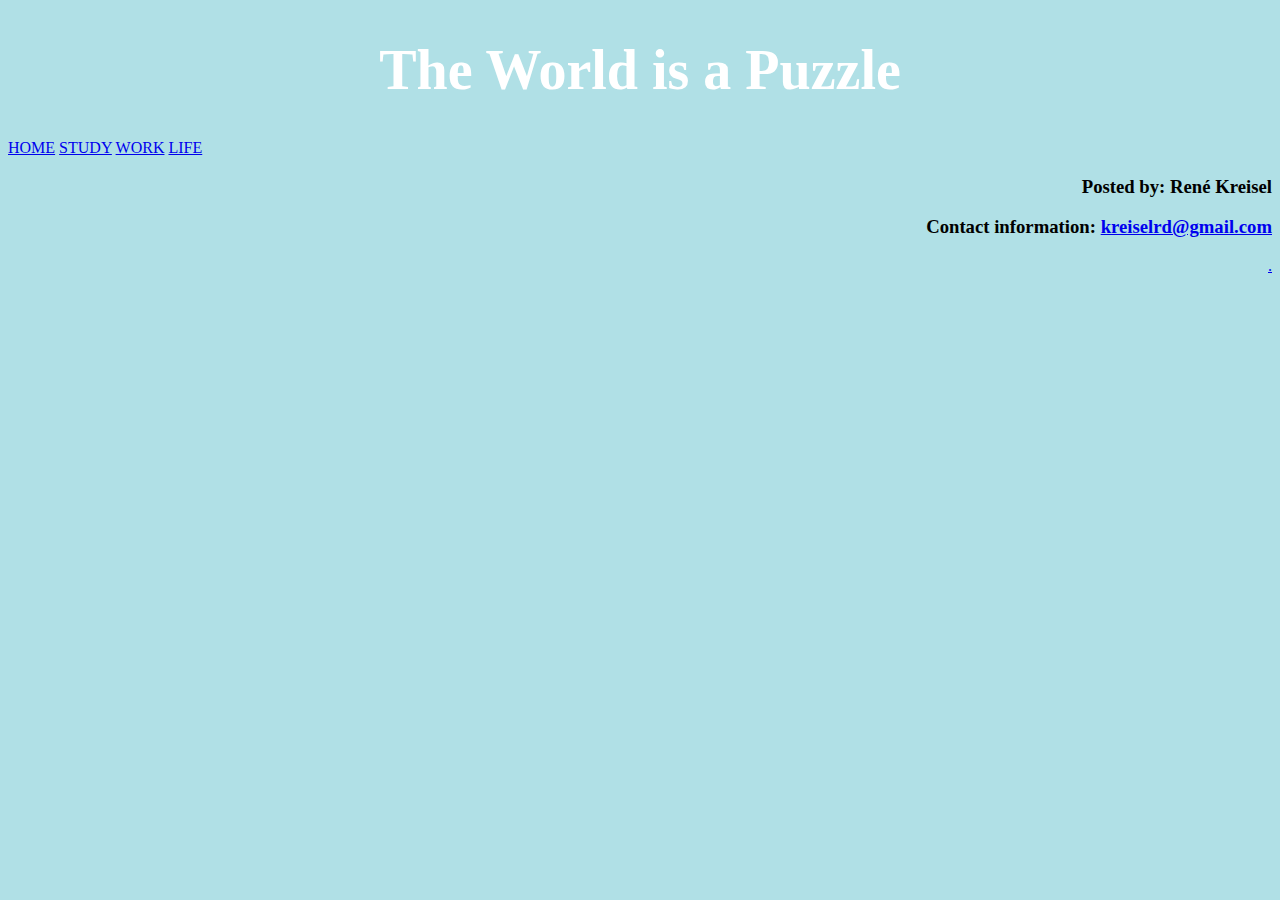
==== index.html @ 0ed1d309 "Frenchify my name" ====
<!DOCTYPE html>
<html>
<head>
	<link rel="stylesheet" href="C:\Users\Rene\projects\Renes_portfolio_site\styles.css">

<style>
body {background-color: powderblue;}
h1   {color: white;
		font-family: "Palatino Linotype", "Book Antiqua", Palatino, serif;
		font-size: 3.5em;
		text-align: center
}
</style>

<h1>The World is a Puzzle</h1>

<div class="vertical-menu">
  <a href="#" class="active">HOME</a>
  <a href="#">STUDY</a>
  <a href="#">WORK</a>
  <a href="#">LIFE</a>
</div> 
 <footer align="right">
   <h3>Posted by: Ren&#233 Kreisel</h3>
  <h3>Contact information: <a href="mailto:kreiselrd@gmail.com">kreiselrd@gmail.com</h3>.</p>
</footer>
</body>
</head>
</html>
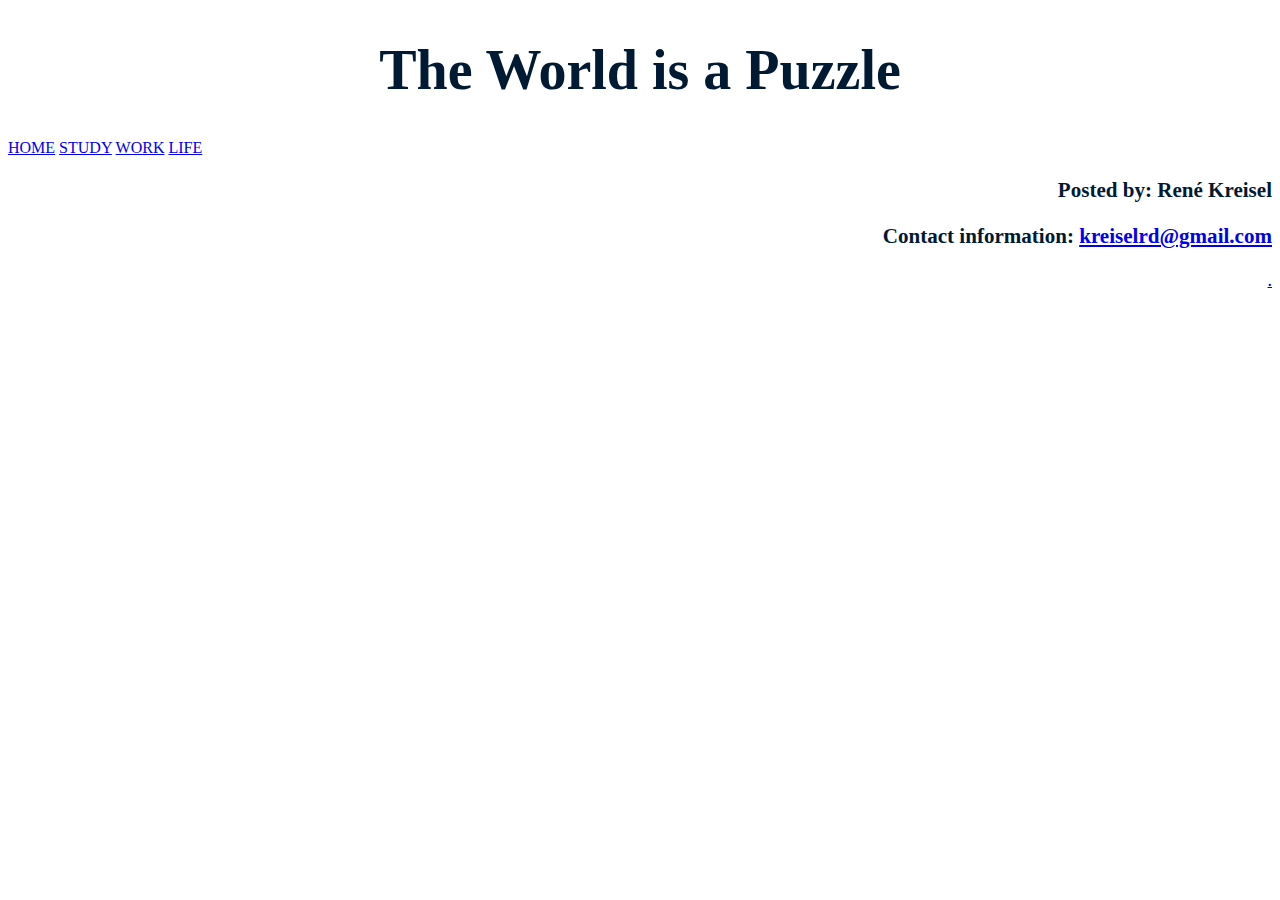
==== commit 219418fb: "Remove background image and color" ====
--- a/index.html
+++ b/index.html
@@ -4,12 +4,18 @@
 	<link rel="stylesheet" href="C:\Users\Rene\projects\Renes_portfolio_site\styles.css">
 
 <style>
-body {background-color: powderblue;}
-h1   {color: white;
+
+h1   {color: #001a33;
 		font-family: "Palatino Linotype", "Book Antiqua", Palatino, serif;
 		font-size: 3.5em;
 		text-align: center
 }
+
+footer  {color: #001a33;
+    font-family: "Palatino Linotype", "Book Antiqua", Palatino, serif;
+    font-size: 18px;
+    text-align: right;}
+
 </style>
 
 <h1>The World is a Puzzle</h1>
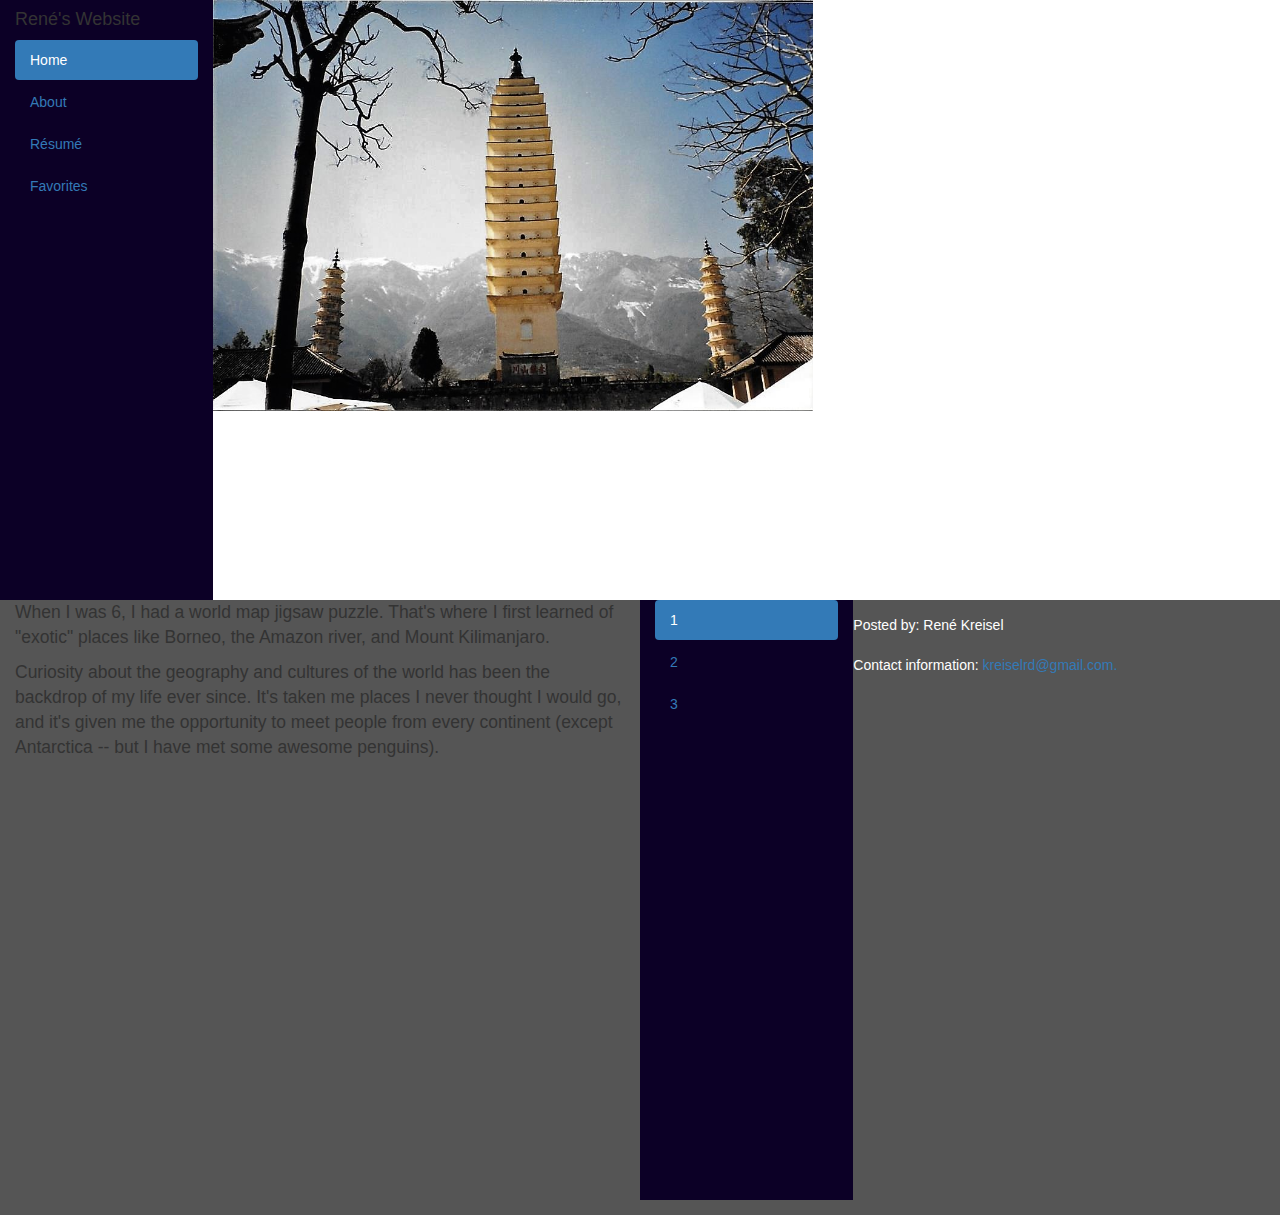
==== commit cbae5f55: "Frustrating attempt to add Bootstrap, which only served to screw up everything else" ====
--- a/index.html
+++ b/index.html
@@ -1,34 +1,77 @@
 <!DOCTYPE html>
-<html>
+<html lang="en">
 <head>
-	<link rel="stylesheet" href="C:\Users\Rene\projects\Renes_portfolio_site\styles.css">
 
-<style>
+  <meta charset="utf-8">
+  <meta name="viewport" content="width=device-width, initial-scale=1">
+  <link rel="stylesheet" href="https://maxcdn.bootstrapcdn.com/bootstrap/3.4.0/css/bootstrap.min.css">
+  <script src="https://ajax.googleapis.com/ajax/libs/jquery/3.3.1/jquery.min.js"></script>
+  <script src="https://maxcdn.bootstrapcdn.com/bootstrap/3.4.0/js/bootstrap.min.js"></script>
 
-h1   {color: #001a33;
-		font-family: "Palatino Linotype", "Book Antiqua", Palatino, serif;
-		font-size: 3.5em;
-		text-align: center
-}
+  	<style>
+ 
+   		 .row.content {height: 600px}
+    
+  		  .sidenav {
+ 	   	  background-color: rgb(12, 0, 38);
+ 	    	 height: 100%;
+ 		   }
+    
+ 	footer {
+      background-color: #555;
+      color: white;
+      padding: 15px;
+      font-size: 100%;
+    }
 
-footer  {color: #001a33;
-    font-family: "Palatino Linotype", "Book Antiqua", Palatino, serif;
-    font-size: 18px;
-    text-align: right;}
+ 	p {font-size: 125%}
 
-</style>
+    @media screen and (max-width: 767px) {
+      .sidenav {
+        height: auto;
+        padding: 15px;
+      }
+      .row.content {height: auto;} 
+    }
+ 
+  </style>
 
-<h1>The World is a Puzzle</h1>
+<body>
 
-<div class="vertical-menu">
-  <a href="#" class="active">HOME</a>
-  <a href="#">STUDY</a>
-  <a href="#">WORK</a>
-  <a href="#">LIFE</a>
-</div> 
- <footer align="right">
-   <h3>Posted by: Ren&#233 Kreisel</h3>
-  <h3>Contact information: <a href="mailto:kreiselrd@gmail.com">kreiselrd@gmail.com</h3>.</p>
+<div class="container-fluid">
+  <div class="row content">
+    <div class="col-sm-2 sidenav">
+      <h4>Ren&#233's Website</h4>
+      <ul class="nav nav-pills nav-stacked">
+        <li class="active"><a href="#section1">Home</a></li>
+        <li><a href="#section2">About</a></li>
+        <li><a href="#section3">R&#233sum&#233</a></li>
+        <li><a href="#section3">Favorites</a></li>
+      </ul><br>
+    </div>
+
+<div class="container-fluid">  
+        <img src="dali.jpg" class="img-responsive" alt="Dragon Tiger Mountain" width="600" height="100"> 
+</div>
+
+    <div class="col-sm-6">
+     
+    	<p>When I was 6, I had a world map jigsaw puzzle. That's where I first learned of "exotic" places like Borneo, the Amazon river, and Mount Kilimanjaro.</p>
+		<p>Curiosity about the geography and cultures of the world has been the backdrop of my life ever since. It's taken me places I never thought I would go, and it's given me the opportunity to meet people from every continent (except Antarctica -- but I have met some awesome penguins).</p>
+      
+  </div>
+<div class="container-fluid">
+  <div class="row content">
+    <div class="col-sm-2 sidenav">
+        <ul class="nav nav-pills nav-stacked">
+        <li class="active"><a href="#section1">1</a></li>
+        <li><a href="#section2">2</a></li>
+        <li><a href="#section3">3</a></li>
+      </ul><br>
+    </div>
+<div>
+<footer class="container-fluid">Posted by: Ren&#233 Kreisel
+	<br></br>Contact information: <a href="mailto:kreiselrd@gmail.com">kreiselrd@gmail.com</h3>.
 </footer>
 </body>
 </head>
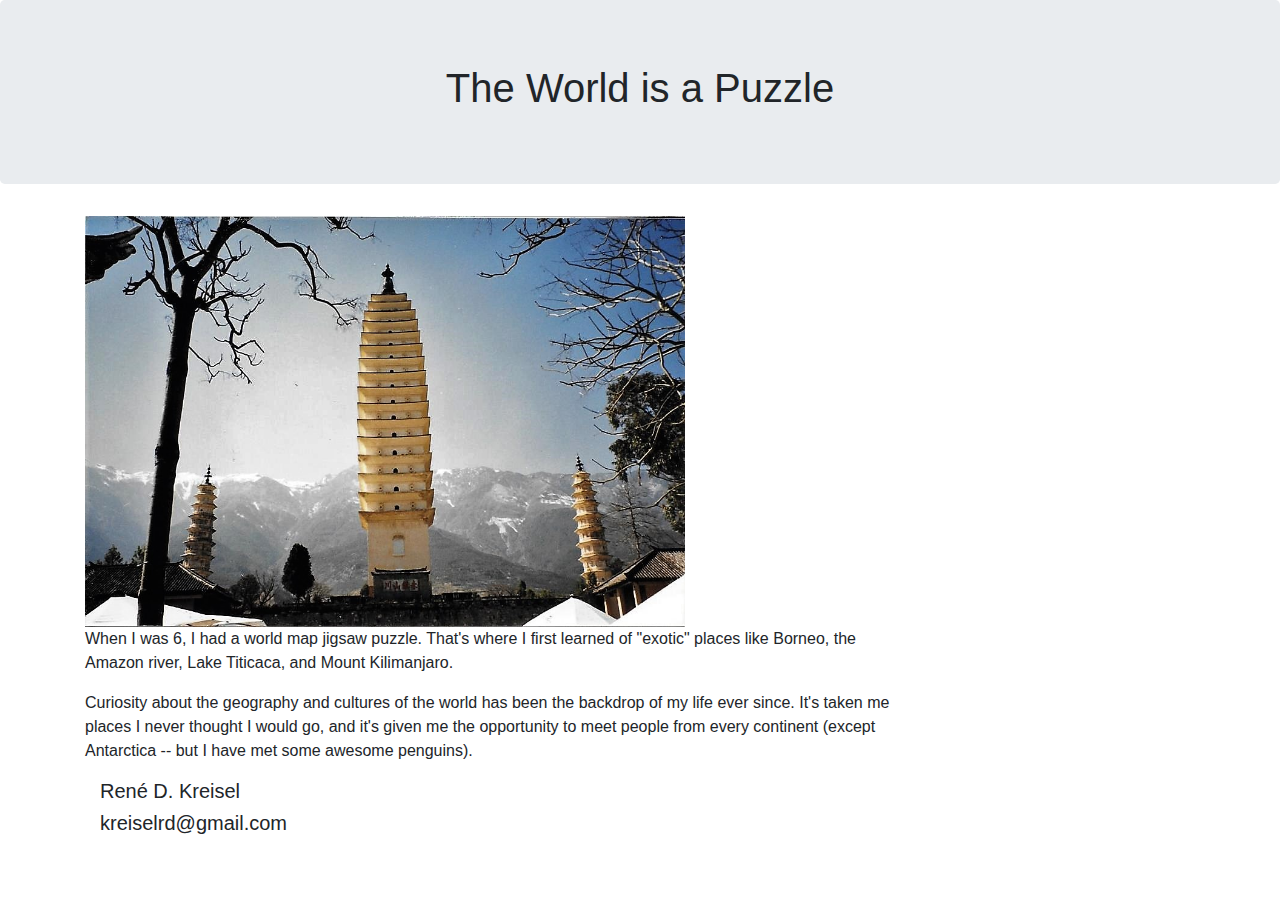
==== commit 5c0050b6: "Frustrating addition of Bootstrap!" ====
--- a/index.html
+++ b/index.html
@@ -1,78 +1,37 @@
 <!DOCTYPE html>
 <html lang="en">
 <head>
-
   <meta charset="utf-8">
   <meta name="viewport" content="width=device-width, initial-scale=1">
-  <link rel="stylesheet" href="https://maxcdn.bootstrapcdn.com/bootstrap/3.4.0/css/bootstrap.min.css">
+  <link rel="stylesheet" href="https://maxcdn.bootstrapcdn.com/bootstrap/4.3.1/css/bootstrap.min.css">
   <script src="https://ajax.googleapis.com/ajax/libs/jquery/3.3.1/jquery.min.js"></script>
-  <script src="https://maxcdn.bootstrapcdn.com/bootstrap/3.4.0/js/bootstrap.min.js"></script>
-
-  	<style>
- 
-   		 .row.content {height: 600px}
-    
-  		  .sidenav {
- 	   	  background-color: rgb(12, 0, 38);
- 	    	 height: 100%;
- 		   }
-    
- 	footer {
-      background-color: #555;
-      color: white;
-      padding: 15px;
-      font-size: 100%;
-    }
-
- 	p {font-size: 125%}
-
-    @media screen and (max-width: 767px) {
-      .sidenav {
-        height: auto;
-        padding: 15px;
-      }
-      .row.content {height: auto;} 
-    }
- 
-  </style>
-
+  <script src="https://cdnjs.cloudflare.com/ajax/libs/popper.js/1.14.7/umd/popper.min.js"></script>
+  <script src="https://maxcdn.bootstrapcdn.com/bootstrap/4.3.1/js/bootstrap.min.js"></script>
+</head>
 <body>
 
-<div class="container-fluid">
-  <div class="row content">
-    <div class="col-sm-2 sidenav">
-      <h4>Ren&#233's Website</h4>
-      <ul class="nav nav-pills nav-stacked">
-        <li class="active"><a href="#section1">Home</a></li>
-        <li><a href="#section2">About</a></li>
-        <li><a href="#section3">R&#233sum&#233</a></li>
-        <li><a href="#section3">Favorites</a></li>
-      </ul><br>
+<div class="jumbotron text-center" >
+  <h1>The World is a Puzzle</h1>  
+ 
+</div>
+
+<div class="container">
+  <div class="row">
+
+    <div class="col-sm-9">
+      <img src="dali.jpg" class="img-fluid" alt="Dali, China" width="600" height="400"</div>
+    <div 
+        <p>When I was 6, I had a world map jigsaw puzzle. That's where I first learned of "exotic" places like Borneo, the Amazon river, Lake Titicaca, and Mount Kilimanjaro.</p>
+        <p>Curiosity about the geography and cultures of the world has been the backdrop of my life ever since. It's taken me places I never thought I would go, and it's given me the opportunity to meet people from every continent (except Antarctica -- but I have met some awesome penguins).</p>
     </div>
 
-<div class="container-fluid">  
-        <img src="dali.jpg" class="img-responsive" alt="Dragon Tiger Mountain" width="600" height="100"> 
-</div>
+<div class="container">
+  <div class="row">
+    <div class="col-sm-3">
+        <footer><h5>Ren&eacute; D. Kreisel</h5>
+        <h5>kreiselrd@gmail.com</h5></footer>
+       </div></p>
+ </div>
 
-    <div class="col-sm-6">
-     
-    	<p>When I was 6, I had a world map jigsaw puzzle. That's where I first learned of "exotic" places like Borneo, the Amazon river, and Mount Kilimanjaro.</p>
-		<p>Curiosity about the geography and cultures of the world has been the backdrop of my life ever since. It's taken me places I never thought I would go, and it's given me the opportunity to meet people from every continent (except Antarctica -- but I have met some awesome penguins).</p>
-      
-  </div>
-<div class="container-fluid">
-  <div class="row content">
-    <div class="col-sm-2 sidenav">
-        <ul class="nav nav-pills nav-stacked">
-        <li class="active"><a href="#section1">1</a></li>
-        <li><a href="#section2">2</a></li>
-        <li><a href="#section3">3</a></li>
-      </ul><br>
-    </div>
-<div>
-<footer class="container-fluid">Posted by: Ren&#233 Kreisel
-	<br></br>Contact information: <a href="mailto:kreiselrd@gmail.com">kreiselrd@gmail.com</h3>.
-</footer>
 </body>
-</head>
 </html>
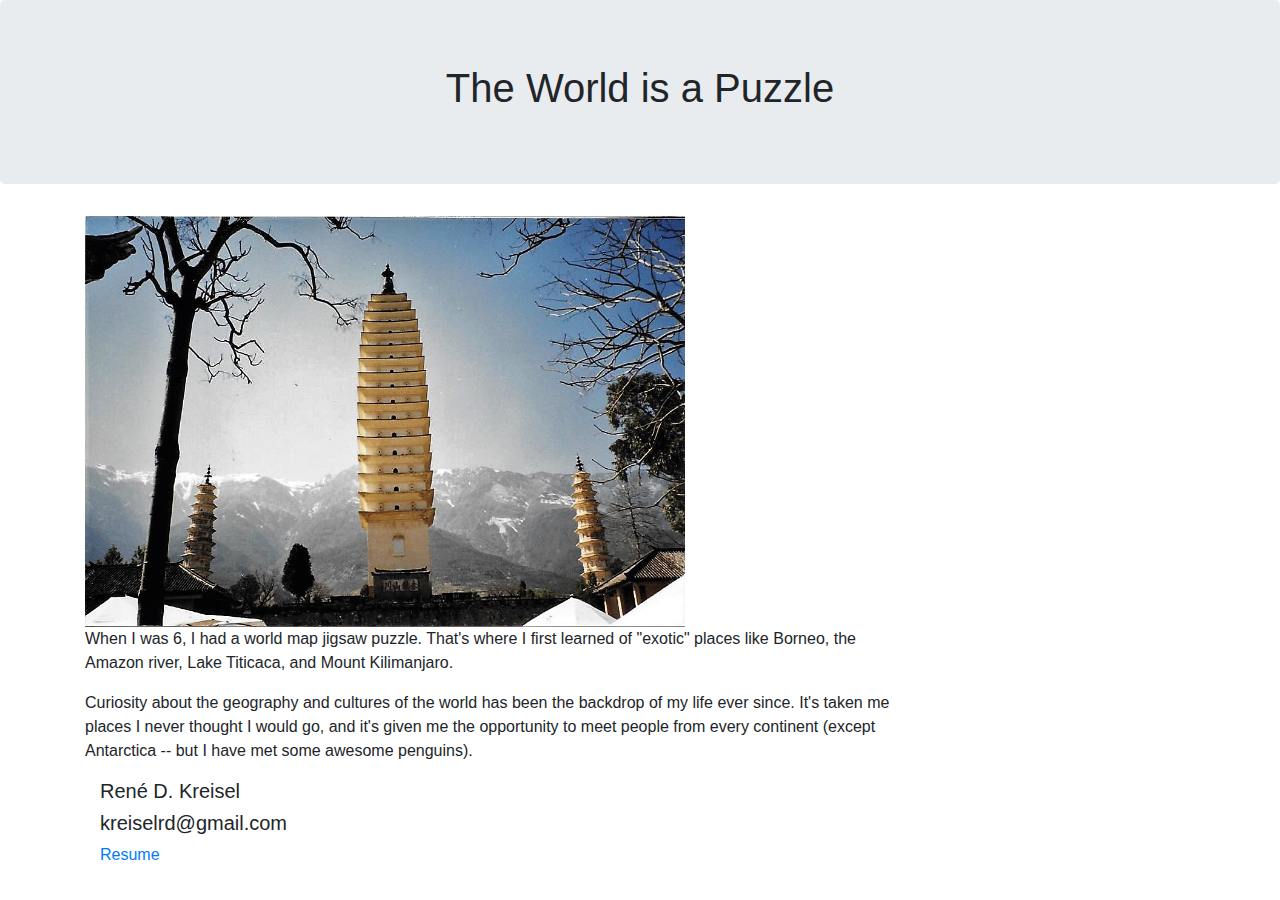
==== commit 0bf30399: "Added link to resume page" ====
--- a/index.html
+++ b/index.html
@@ -7,6 +7,8 @@
   <script src="https://ajax.googleapis.com/ajax/libs/jquery/3.3.1/jquery.min.js"></script>
   <script src="https://cdnjs.cloudflare.com/ajax/libs/popper.js/1.14.7/umd/popper.min.js"></script>
   <script src="https://maxcdn.bootstrapcdn.com/bootstrap/4.3.1/js/bootstrap.min.js"></script>
+
+  <link
 </head>
 <body>
 
@@ -30,6 +32,7 @@
     <div class="col-sm-3">
         <footer><h5>Ren&eacute; D. Kreisel</h5>
         <h5>kreiselrd@gmail.com</h5></footer>
+        <a href="C:\Users\Rene\projects\Renes_portfolio_site\resume.html">Resume</a></p>
        </div></p>
  </div>
 
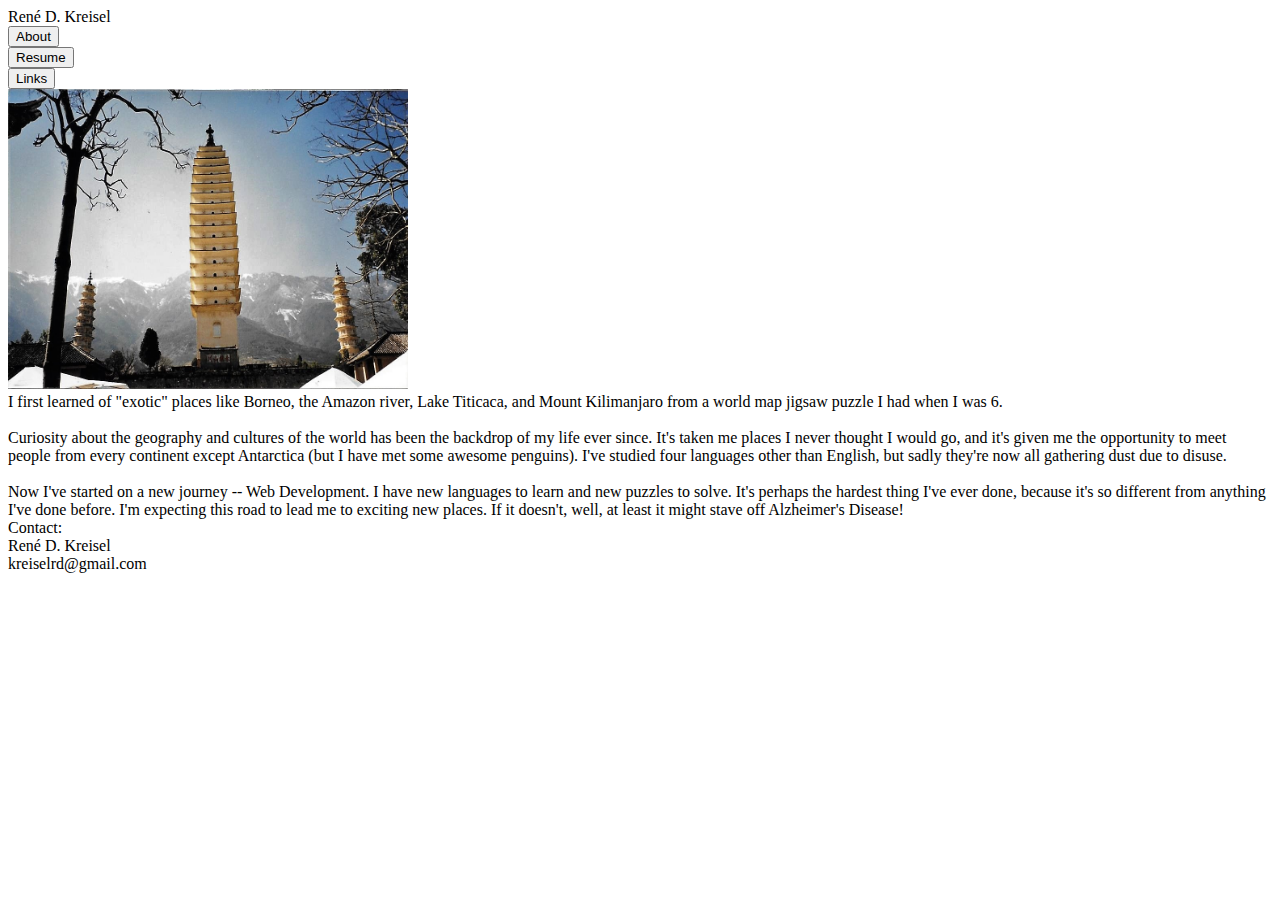
==== commit 1ce5f1f6: "Added CSS grid" ====
--- a/index.html
+++ b/index.html
@@ -1,40 +1,27 @@
 <!DOCTYPE html>
-<html lang="en">
+<html>
 <head>
-  <meta charset="utf-8">
-  <meta name="viewport" content="width=device-width, initial-scale=1">
-  <link rel="stylesheet" href="https://maxcdn.bootstrapcdn.com/bootstrap/4.3.1/css/bootstrap.min.css">
-  <script src="https://ajax.googleapis.com/ajax/libs/jquery/3.3.1/jquery.min.js"></script>
-  <script src="https://cdnjs.cloudflare.com/ajax/libs/popper.js/1.14.7/umd/popper.min.js"></script>
-  <script src="https://maxcdn.bootstrapcdn.com/bootstrap/4.3.1/js/bootstrap.min.js"></script>
 
-  <link
+<link rel="stylesheet" type="text/css" href="styles.css">
+</style>
 </head>
 <body>
 
-<div class="jumbotron text-center" >
-  <h1>The World is a Puzzle</h1>  
- 
+<div class="container">
+  <div class="header">Ren&eacute; D. Kreisel</div>
+  <div class="menu">
+    <button>About</button><br>
+    <button>Resume</button><br>
+    <button>Links</button><br>
+  </div>
+  <div class="image" ><img src="dali.jpg" alt="Dali, China" style="width:400px;height:300px;"></div>  
+  <div class="content"><span>I first learned of "exotic" places like Borneo, the Amazon river, Lake Titicaca, and Mount Kilimanjaro from a world map jigsaw puzzle I had when I was 6.
+    <br><br>
+  Curiosity about the geography and cultures of the world has been the backdrop of my life ever since. It's taken me places I never thought I would go, and it's given me the opportunity to meet people from every continent except Antarctica (but I have met some awesome penguins). I've studied four languages other than English, but sadly they're now all gathering dust due to disuse.<br><br>
+  Now I've started on a new journey -- Web Development. I have new languages to learn and new puzzles to solve. It's perhaps the hardest thing I've ever done, because it's so different from anything I've done before. I'm expecting this road to lead me to exciting new places. If it doesn't, well, at least it might stave off Alzheimer's Disease!
+</span></div>
+  <div class="footer">Contact: <br> Ren&eacute; D. Kreisel <br>kreiselrd@gmail.com</div>
 </div>
-
-<div class="container">
-  <div class="row">
-
-    <div class="col-sm-9">
-      <img src="dali.jpg" class="img-fluid" alt="Dali, China" width="600" height="400"</div>
-    <div 
-        <p>When I was 6, I had a world map jigsaw puzzle. That's where I first learned of "exotic" places like Borneo, the Amazon river, Lake Titicaca, and Mount Kilimanjaro.</p>
-        <p>Curiosity about the geography and cultures of the world has been the backdrop of my life ever since. It's taken me places I never thought I would go, and it's given me the opportunity to meet people from every continent (except Antarctica -- but I have met some awesome penguins).</p>
-    </div>
-
-<div class="container">
-  <div class="row">
-    <div class="col-sm-3">
-        <footer><h5>Ren&eacute; D. Kreisel</h5>
-        <h5>kreiselrd@gmail.com</h5></footer>
-        <a href="C:\Users\Rene\projects\Renes_portfolio_site\resume.html">Resume</a></p>
-       </div></p>
- </div>
 
 </body>
 </html>
--- a/styles.css
+++ b/styles.css
@@ -0,0 +1,9 @@
+<head>
+  <title>Bootstrap Example</title>
+  <meta charset="utf-8">
+  <meta name="viewport" content="width=device-width, initial-scale=1">
+  <link rel="stylesheet" href="https://maxcdn.bootstrapcdn.com/bootstrap/4.3.1/css/bootstrap.min.css">
+  <script src="https://ajax.googleapis.com/ajax/libs/jquery/3.3.1/jquery.min.js"></script>
+  <script src="https://cdnjs.cloudflare.com/ajax/libs/popper.js/1.14.7/umd/popper.min.js"></script>
+  <script src="https://maxcdn.bootstrapcdn.com/bootstrap/4.3.1/js/bootstrap.min.js"></script>
+</head>
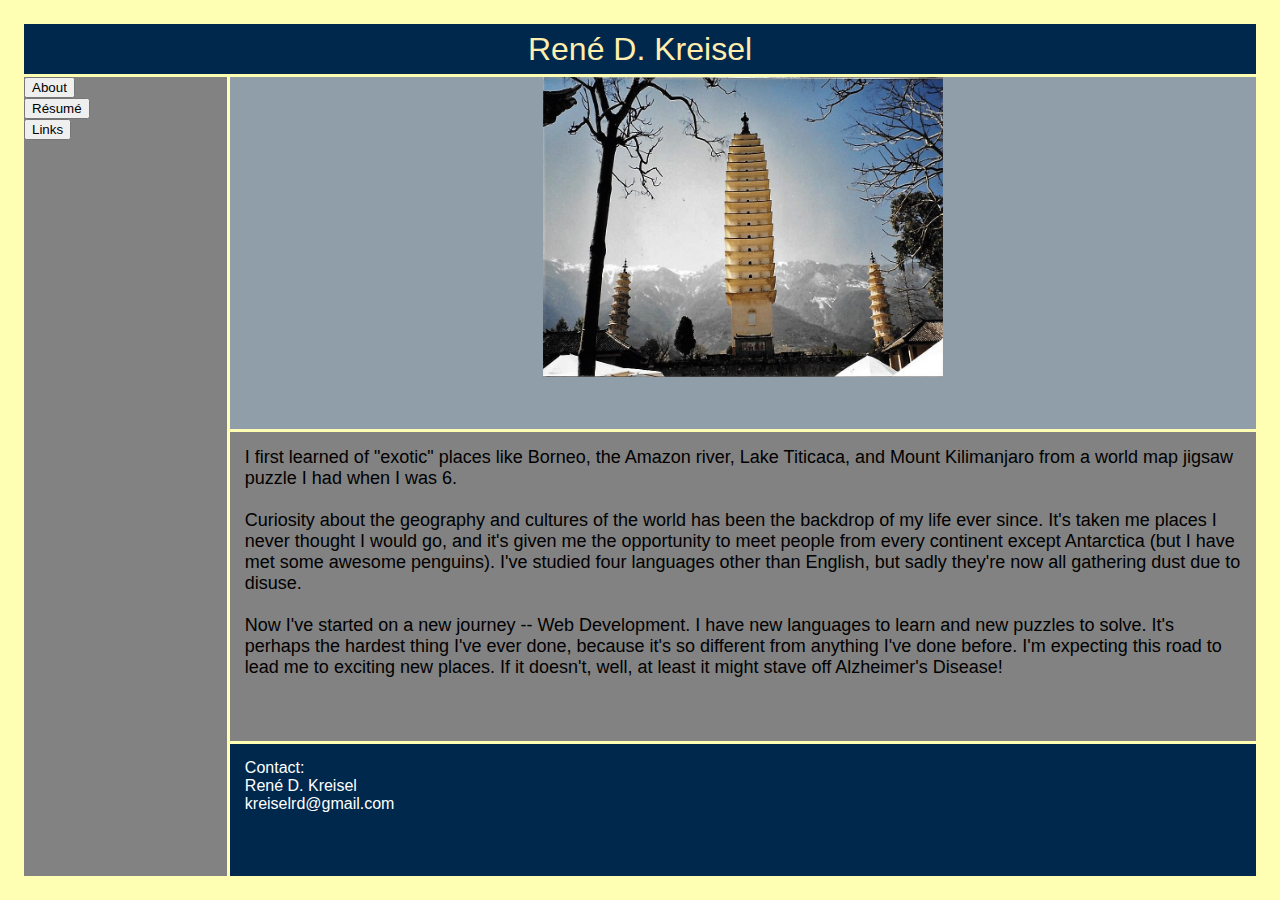
==== commit 01e46bf9: "Updates main page" ====
--- a/index.html
+++ b/index.html
@@ -3,6 +3,7 @@
 <head>
 
 <link rel="stylesheet" type="text/css" href="styles.css">
+
 </style>
 </head>
 <body>
@@ -11,7 +12,7 @@
   <div class="header">Ren&eacute; D. Kreisel</div>
   <div class="menu">
     <button>About</button><br>
-    <button>Resume</button><br>
+    <button>R&eacute;sum&eacute;</button><br>
     <button>Links</button><br>
   </div>
   <div class="image" ><img src="dali.jpg" alt="Dali, China" style="width:400px;height:300px;"></div>  
--- a/styles.css
+++ b/styles.css
@@ -1,9 +1,81 @@
-<head>
-  <title>Bootstrap Example</title>
-  <meta charset="utf-8">
-  <meta name="viewport" content="width=device-width, initial-scale=1">
-  <link rel="stylesheet" href="https://maxcdn.bootstrapcdn.com/bootstrap/4.3.1/css/bootstrap.min.css">
-  <script src="https://ajax.googleapis.com/ajax/libs/jquery/3.3.1/jquery.min.js"></script>
-  <script src="https://cdnjs.cloudflare.com/ajax/libs/popper.js/1.14.7/umd/popper.min.js"></script>
-  <script src="https://maxcdn.bootstrapcdn.com/bootstrap/4.3.1/js/bootstrap.min.js"></script>
-</head>
+html, body {
+  box-sizing: border-box;
+  background-color:   #ffffb3;
+  height: 100%;
+  font-family: Arial, Helvetica, sans-serif;
+  padding: 12px;
+  margin: 0px;
+}
+
+.container > div:nth-child(1n) {
+  background-color: #00284d;  
+}
+
+.container > div:nth-child(3n) {
+  background-color: #8F9EA9;
+}
+
+.container > div:nth-child(2n) {
+  background-color: #828282;
+}
+
+.container > div:nth-child(4n) {
+  background-color: #828282;
+  }
+
+.container {
+    height: 100%;
+    display: grid;
+    grid-gap: 3px;
+    grid-template-columns: repeat(12, 1fr);
+    grid-template-rows: 50px auto auto auto;
+    grid-template-areas: 
+        "h h h h h h h h h h h h"
+        "m m i i i i i i i i i i"
+        "m m c c c c c c c c c c"
+        "m m f f f f f f f f f f";
+}
+
+.header {
+    grid-area: h;
+    display: flex;
+    justify-content: center;
+    align-items: center;
+    font-size: 2em;
+    color: #ffeead;
+  }
+
+.menu {
+  grid-area: m;
+  justify-content: center;
+  align-items: center;
+  font-size: 1em;
+  color: #ffeead;
+}
+
+.image {
+  grid-area: i;
+  text-align: center;
+    max-width: 100%;
+  height: auto;
+}
+
+.content {
+  grid-area: c;
+    display: flex;
+  justify-content: left;
+  text-align: left;
+  font-size: large;
+  color: black;
+  padding: 15px;
+}
+
+.footer {
+    grid-area: f;
+    display: flex;
+    text-align: left;
+    font-size: medium;
+    color: white;
+    padding: 15px;
+}
+
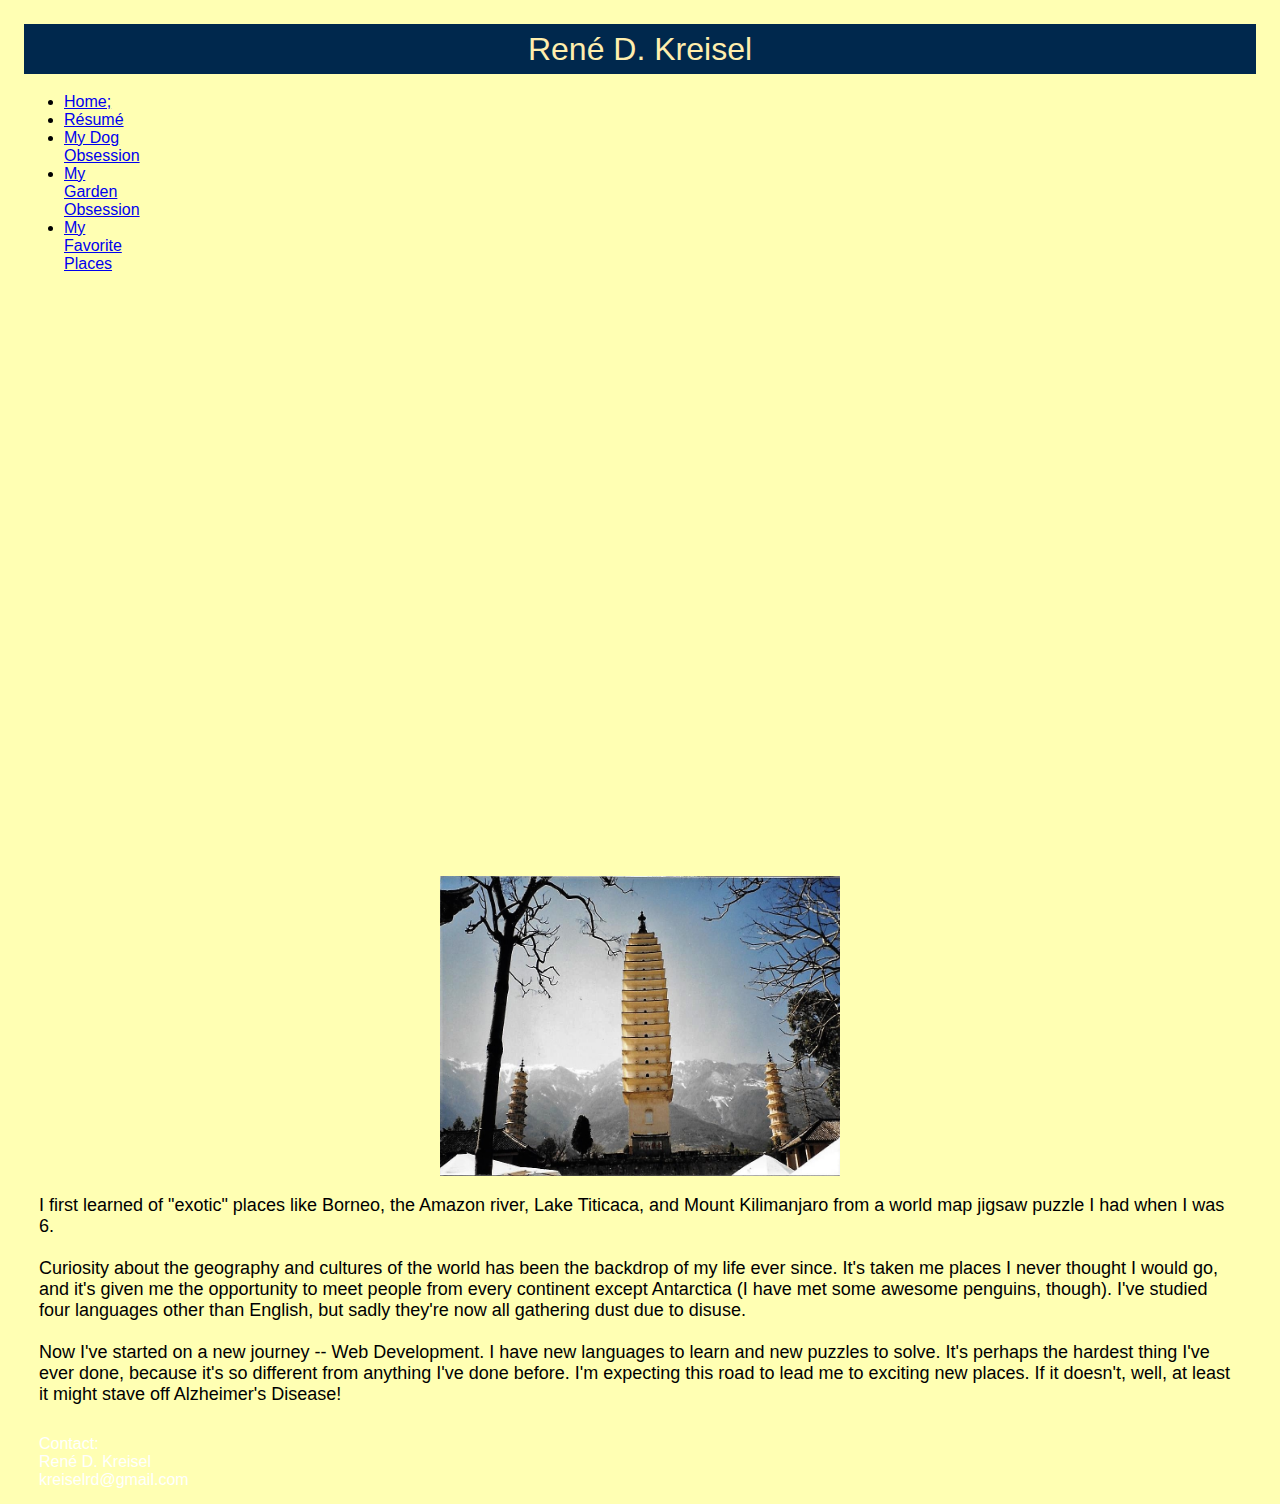
==== commit 67a3e96b: "Playing around with layout" ====
--- a/index.html
+++ b/index.html
@@ -4,21 +4,23 @@
 
 <link rel="stylesheet" type="text/css" href="styles.css">
 
-</style>
 </head>
 <body>
 
 <div class="container">
-  <div class="header">Ren&eacute; D. Kreisel</div>
-  <div class="menu">
-    <button>About</button><br>
-    <button>R&eacute;sum&eacute;</button><br>
-    <button>Links</button><br>
+	<div class="header">Ren&eacute; D. Kreisel</div>
+	<ul id="navigation">
+		<li><a href="index.html">Home;</a></li>
+    	<li><a href="resume.html">R&eacute;sum&eacute;</a></li>
+    	<li><a href="rosiepictures.html">My Dog Obsession</a></li>
+		<li><a href="mygarden.html">My Garden Obsession</a></li>
+		<li><a href="awesomeplace.html">My Favorite Places</a></li>
+	</ul>
   </div>
   <div class="image" ><img src="dali.jpg" alt="Dali, China" style="width:400px;height:300px;"></div>  
   <div class="content"><span>I first learned of "exotic" places like Borneo, the Amazon river, Lake Titicaca, and Mount Kilimanjaro from a world map jigsaw puzzle I had when I was 6.
     <br><br>
-  Curiosity about the geography and cultures of the world has been the backdrop of my life ever since. It's taken me places I never thought I would go, and it's given me the opportunity to meet people from every continent except Antarctica (but I have met some awesome penguins). I've studied four languages other than English, but sadly they're now all gathering dust due to disuse.<br><br>
+  Curiosity about the geography and cultures of the world has been the backdrop of my life ever since. It's taken me places I never thought I would go, and it's given me the opportunity to meet people from every continent except Antarctica (I have met some awesome penguins, though). I've studied four languages other than English, but sadly they're now all gathering dust due to disuse.<br><br>
   Now I've started on a new journey -- Web Development. I have new languages to learn and new puzzles to solve. It's perhaps the hardest thing I've ever done, because it's so different from anything I've done before. I'm expecting this road to lead me to exciting new places. If it doesn't, well, at least it might stave off Alzheimer's Disease!
 </span></div>
   <div class="footer">Contact: <br> Ren&eacute; D. Kreisel <br>kreiselrd@gmail.com</div>
--- a/styles.css
+++ b/styles.css
@@ -48,6 +48,7 @@
 .menu {
   grid-area: m;
   justify-content: center;
+  display: block;
   align-items: center;
   font-size: 1em;
   color: #ffeead;
@@ -76,6 +77,15 @@
     text-align: left;
     font-size: medium;
     color: white;
-    padding: 15px;
+    padding: 15px;;
 }
 
+button {
+	background-color: #ffffb3;
+	width: 90%;
+	font-size: 30px;
+	border-radius: 2px;
+	height: 50px;
+	margin: 2px;
+	align-items: center;
+}
